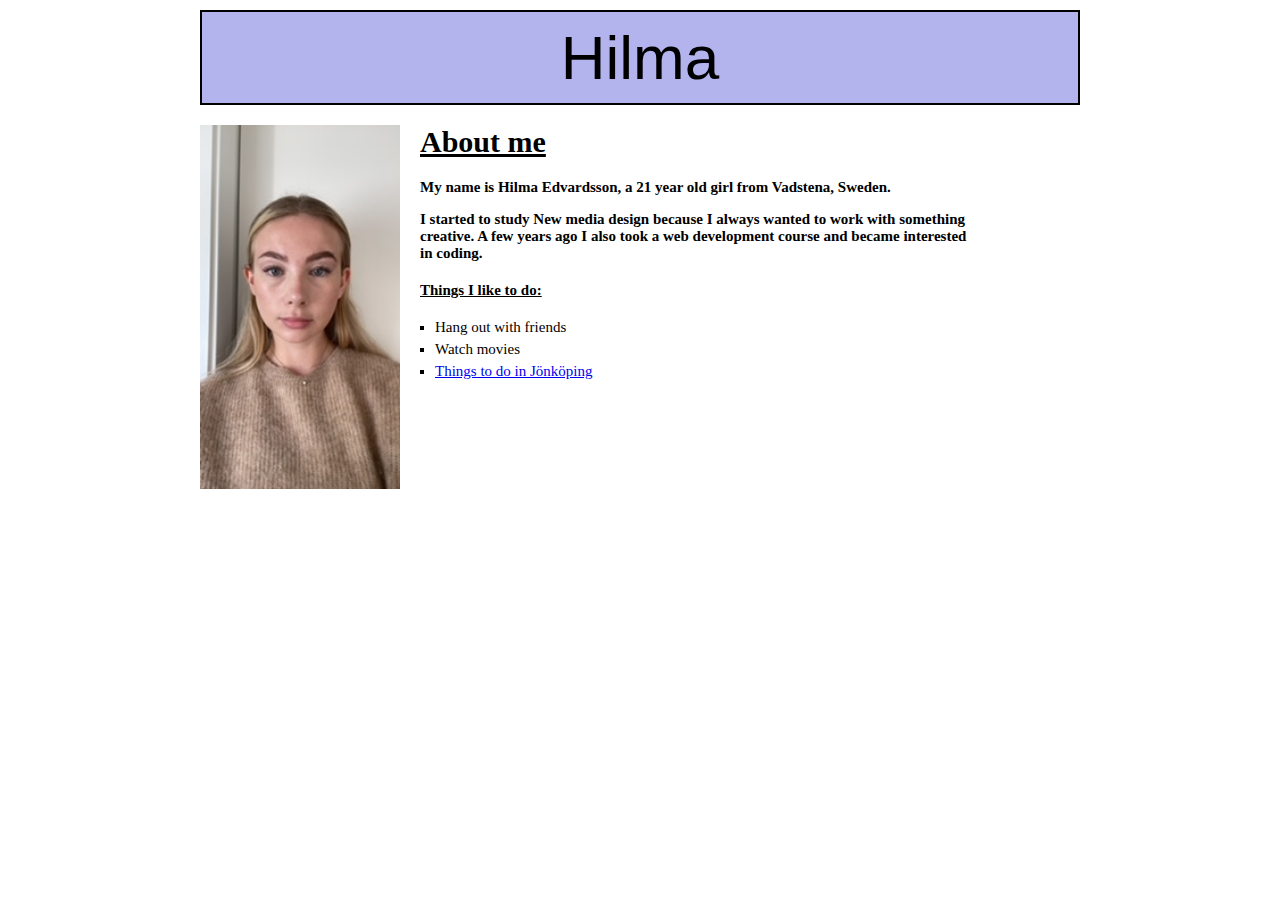
==== index.html @ 22e643ec "Initial commit" ====
<!DOCTYPE html>
<html lang="en">
  <head>
    <meta charset="UTF-8" />
    <meta http-equiv="X-UA-Compatible" content="IE=edge" />
    <meta name="viewport" content="width=device-width, initial-scale=1.0" />
    <title>My first website</title>
    <link rel="stylesheet" href="style.css" />
  </head>

  <body>
    <a
      href="file:///Users/Hilma/Desktop/Gra%CC%88nssnittsdesign/advanced%20css/jonkoping.html"
    ></a>
    <header>Hilma</header>
    <img src="image.jpeg" class="profile-image" alt="" />
    <h1>About me</h1>
    <h2>
      My name is Hilma Edvardsson, a 21 year old girl from Vadstena, Sweden.
    </h2>
    <h3>
      I started to study New media design because I always wanted to work with
      something creative. A few years ago I also took a web development course
      and became interested in coding.
    </h3>
    <ul>
      <h4>Things I like to do:</h4>
      <li>Hang out with friends</li>
      <li>Watch movies</li>
      <li>
        <a
          href="file:///Users/Hilma/Desktop/Gra%CC%88nssnittsdesign/first%20website/jonkoping.html"
          >Things to do in Jönköping</a
        >
      </li>
    </ul>
  </body>
</html>
---- style.css ----
header {
  font-size: 62px;
  font-family: Verdana, Geneva, Tahoma, sans-serif;
  border: 2px solid black;
  border-color: black;
  padding: 10px;
  margin-top: 10px;
  text-align: center;
  background-color: rgb(179, 179, 238);
}

body {
  text-align: left;
  margin: 200px;
  margin-top: 10px;
  font-family: Georgia, "Times New Roman", Times, serif;
  font-size: 15px;
}

.profile-image {
  float: left;
  padding-right: 20px;
  margin-top: 20px;
  width: 200px;
}

h1 {
  text-decoration-line: underline;
}

h2,
h3 {
  text-align: left;
  margin-right: 100px;
  font-family: Georgia, "Times New Roman", Times, serif;
  font-size: 15px;
}

h4 {
  text-decoration-line: underline;
}

ul {
  list-style: square;
  text-align: left;
}

li {
  margin-left: 195px;
  margin-top: 5px;
}
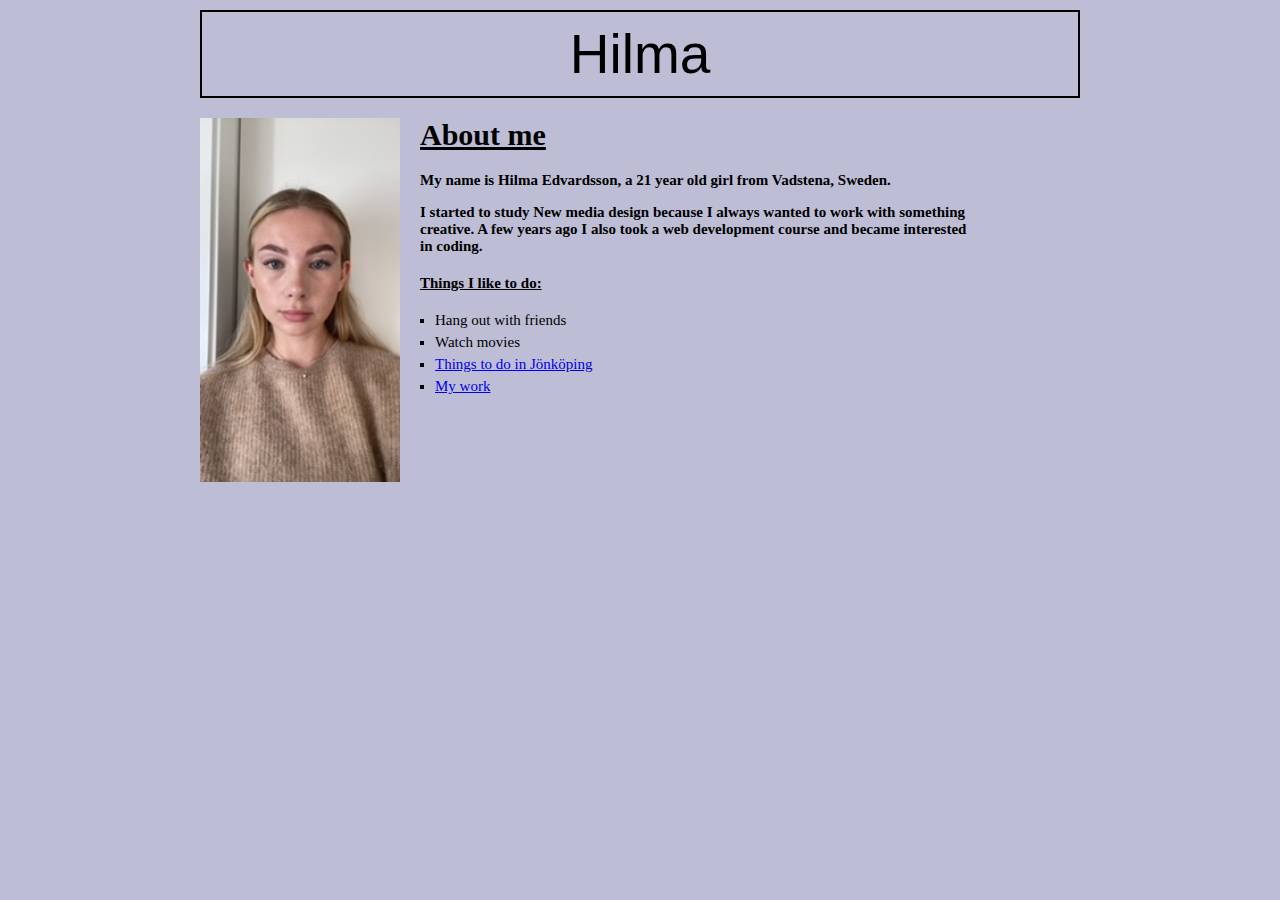
==== commit 8000f717: "update" ====
--- a/index.html
+++ b/index.html
@@ -12,7 +12,7 @@
     <a
       href="file:///Users/Hilma/Desktop/Gra%CC%88nssnittsdesign/advanced%20css/jonkoping.html"
     ></a>
-    <header>Hilma</header>
+    <header class="headline">Hilma</header>
     <img src="image.jpeg" class="profile-image" alt="" />
     <h1>About me</h1>
     <h2>
@@ -28,10 +28,14 @@
       <li>Hang out with friends</li>
       <li>Watch movies</li>
       <li>
-        <a
-          href="file:///Users/Hilma/Desktop/Gra%CC%88nssnittsdesign/first%20website/jonkoping.html"
-          >Things to do in Jönköping</a
-        >
+        <main class="hover1">
+          <a href="jonkoping.html">Things to do in Jönköping</a>
+        </main>
+      </li>
+      <li>
+        <main class="hover2">
+          <a href="responsive.html">My work</a>
+        </main>
       </li>
     </ul>
   </body>
--- a/style.css
+++ b/style.css
@@ -1,12 +1,65 @@
+.headline {
+  animation-name: color-change;
+  animation-duration: 3s;
+  animation-timing-function: ease-in;
+  animation-delay: 0s;
+  animation-iteration-count: 1;
+  animation-fill-mode: forwards;
+}
+
+@keyframes color-change {
+  from {
+    background-color: rgb(64, 73, 141);
+  }
+  to {
+    background-color: rgb(152, 155, 216);
+  }
+}
+
+.hover1:hover {
+  animation-name: hover;
+  animation-duration: 0s;
+  animation-iteration-count: 1;
+  animation-fill-mode: forwards;
+  transform-origin: 0%;
+}
+
+@keyframes hover {
+  from {
+    transform: scale(2);
+  }
+  to {
+    transform: scale(2);
+    font-size: 10px;
+  }
+}
+
+.hover2:hover {
+  animation-name: hover;
+  animation-duration: 0s;
+  animation-iteration-count: 1;
+  animation-fill-mode: forwards;
+  transform-origin: 0%;
+}
+
+@keyframes hover {
+  from {
+    transform: scale(2);
+  }
+  to {
+    transform: scale(2);
+    font-size: 10px;
+    padding-bottom: 4px;
+  }
+}
+
 header {
-  font-size: 62px;
+  font-size: 55px;
   font-family: Verdana, Geneva, Tahoma, sans-serif;
   border: 2px solid black;
-  border-color: black;
   padding: 10px;
   margin-top: 10px;
   text-align: center;
-  background-color: rgb(179, 179, 238);
 }
 
 body {
@@ -15,6 +68,7 @@
   margin-top: 10px;
   font-family: Georgia, "Times New Roman", Times, serif;
   font-size: 15px;
+  background-color: rgb(189, 189, 213);
 }
 
 .profile-image {
